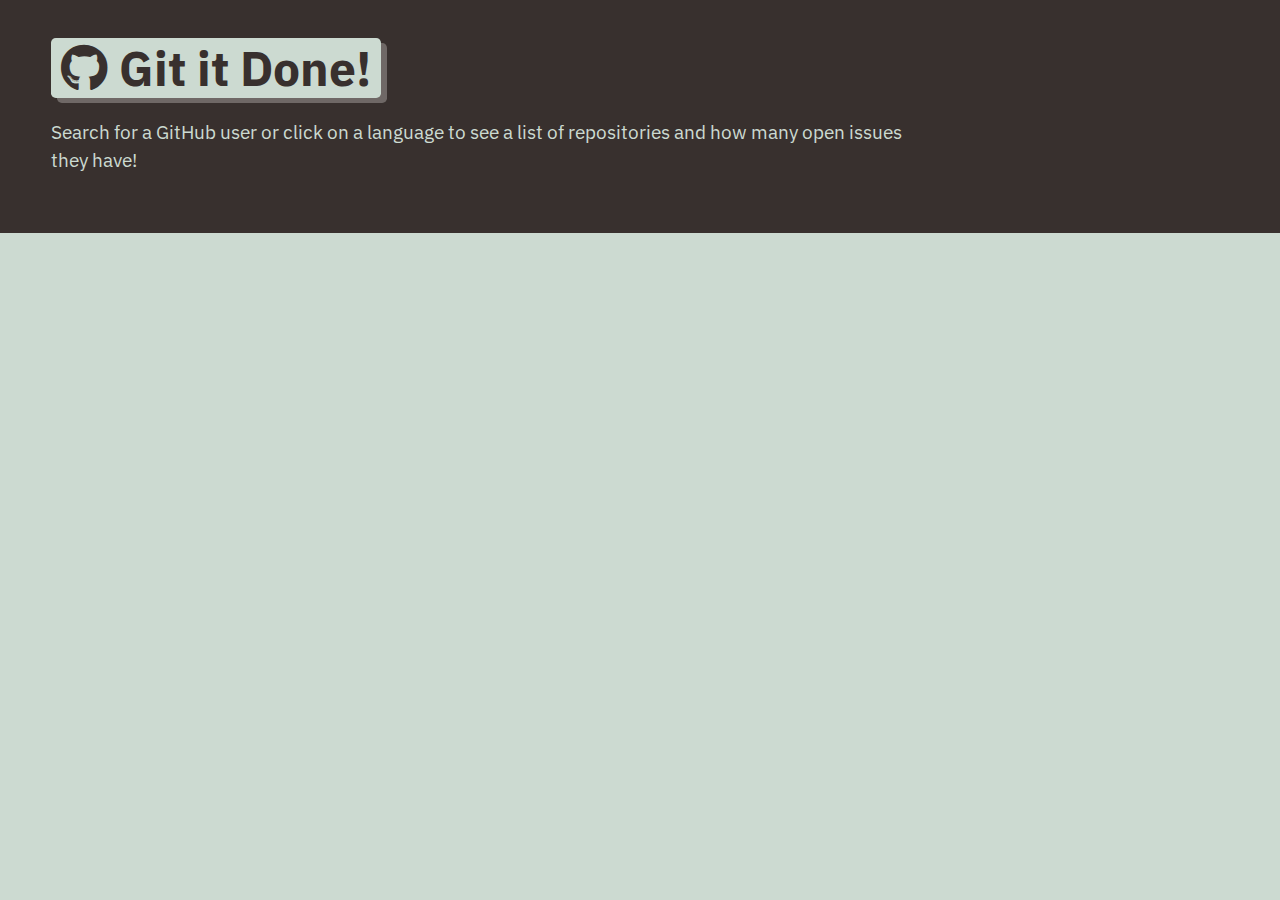
==== index.html @ 26aa4410 "DUNCARE" ====
<!DOCTYPE html>
<html lang="en">

<head>
  <meta charset="UTF-8">
  <meta name="viewport" content="width=device-width, initial-scale=1.0">
  <meta http-equiv="X-UA-Compatible" content="ie=edge">
  <link href="https://fonts.googleapis.com/css?family=IBM+Plex+Sans:400,400i,700&display=swap" rel="stylesheet">
  <link rel="stylesheet" href="https://cdnjs.cloudflare.com/ajax/libs/font-awesome/5.11.2/css/all.min.css">
  <link rel="stylesheet" href="./assets/css/style.css" />
  <title>Git it Done</title>
</head>

<body class="flex-column min-100-vh">
  <header class="hero">
    <h1 class="app-title"><i class="fab fa-github"></i> Git it Done!</h1>
    <p>Search for a GitHub user or click on a language to see a list of repositories and how many open issues they have!
    </p>
  </header>


  <main class="flex-row justify-space-between">

  </main>

</body>

</html>
---- assets/css/style.css ----
:root {
  --primary: #ccdad1;
  --secondary: #9caea9;
  --tertiary: #788585;
  --light-dark: #6f6866;
  --dark: #38302e;
  --border-radius: .3rem;
}

* {
  box-sizing: border-box;
}

body {
  background-color: var(--primary);
  margin: 0;
  padding: 0;
  font-family: "IBM Plex Sans", sans-serif;
  color: var(--dark);
  line-height: 1.5;
  font-size: 16px;
}

h1,
h2,
h3,
h4,
h5,
h6 {
  font-weight: 700;
  margin: 0;
  color: var(--dark);
  line-height: 1.25;
}

main {
  margin: 20px auto;
  width: 94%;
}

p {
  font-size: 1.2rem;
}

 .btn {
  font-size: 1.3rem;
  text-decoration:none;
  padding: 6px 5px;
  width: 100%;
  display: block;
  margin: 5px 0;
  border-radius: var(--border-radius);
  color: var(--primary);
  border: none;
  outline: none;
  background-color: var(--light-dark);
  box-shadow: 3px 3px var(--dark);
  transform: translate(-1px, -1px);
}

 .btn:hover {
  color: var(--primary);
  background-color: var(--tertiary);
  transform: translate(0, 0);
  box-shadow: 2px 2px var(--dark);
}

.btn-inline {
  display: inline;
}

.btn-back {
  border-radius: var(--border-radius);
  color: var(--primary);
  border: none;
  outline: none;
  background-color: var(--light-dark);
  box-shadow: 3px 3px var(--secondary);
  transform: translate(-1px, -1px);
  display: inline-block;
  width: auto;
  margin-top: 20px;
  padding: 15px;
  text-decoration: none;
  font-size: 1.2rem;
}

 .btn-back:hover {
  color: var(--primary);
  background-color: var(--tertiary);
  transform: translate(0, 0);
  box-shadow: 2px 2px var(--dark);
}

.hero {
  padding: 3% 4%;
  background-color: var(--dark);
  color: var(--primary);
}

.hero p {
  max-width: 75%;
}

.app-title {
  font-size: 3rem;
  background-color: var(--primary);
  color: var(--dark);
  padding: 0 10px;
  display: inline-block;
  border-radius: var(--border-radius);
  box-shadow: 6px 5px var(--light-dark);
}

.list-group {
  padding: 0;
  list-style: none;
}

.list-item {
  margin-bottom: 10px;
  padding: 1.5%;
  border-radius: var(--border-radius);
  background-color: var(--light-dark);
  color: var(--primary);
  text-decoration: none;
}

.list-item:hover {
  background-color: var(--dark);
}

.status-icon {
  padding: 2px 5px;
  margin: 0 5px;
  background-color: rgba(255,255,255, 1);
  border-radius: var(--border-radius);
}

.icon-danger {
  color: rgb(255, 70, 70);
}

.icon-success {
  color: rgb(29, 153, 255);
}

/* CARDS */
.card {
  margin: 0 0 20px 0;
  border: 3px solid var(--dark);
  border-radius: var(--border-radius);
}

.card-header {
  color: var(--primary);
  background-color: var(--dark);
  padding: 2.5%;
  border-radius: calc(.18rem - 1px) calc(.18rem - 1px) 0 0;
}

.card-body {
  padding: 2.5%;
}

/* FORM */
.form-label,
.form-input,
.form-textarea {
  display: block;
}

.form-label {
  font-size: 1.1rem;
  margin: 0 0 0 5px;
}

.form-input {
  width: 100%;
  padding: 3%;
  margin: 5px 0;
  font-size: 1.2rem;
  border: 2px solid var(--light-dark);
  border-radius: var(--border-radius);
}

/* HEIGHT / WIDTH UTILS */
.min-100-vh {
  min-height: 100vh;
}

.min-100-vw {
  min-width: 100vw;
}

/* FONT UTILS */
.text-uppercase {
  text-transform: uppercase;
}


/* FLEX CONTENT */
.flex-row {
  display: flex;
  flex-wrap: wrap;
}

.flex-column {
  display: flex;
  flex-direction: column;
  flex-wrap: wrap;
}

.justify-space-between {
  justify-content: space-between;
}

.justify-space-around {
  justify-content: space-around;
}

.justify-flex-start {
  justify-content: flex-start
}

.justify-flex-end {
  justify-content: flex-end;
}

.justify-center {
  justify-content: center;
}

.align-stretch {
  align-items: stretch;
}

.align-end {
  align-items: flex-end;
}

.align-center {
  align-items: center;
}

.col-auto {
  flex-grow: 1;
}

.col-1 {
  flex: 0 0 calc(100% * 1 / 12 - 2%);
}

.col-2 {
  flex: 0 0 calc(100% * 2 / 12 - 2%);
}

.col-3 {
  flex: 0 0 calc(100% * 3 / 12 - 2%);
}

.col-4 {
  flex: 0 0 calc(100% * 4 / 12 - 2%);
}

.col-5 {
  flex: 0 0 calc(100% * 5 / 12 - 2%);
}

.col-6 {
  flex: 0 0 calc(100% * 6 / 12 - 2%);
}

.col-7 {
  flex: 0 0 calc(100% * 7 / 12 - 2%);
}

.col-8 {
  flex: 0 0 calc(100% * 8 / 12 - 2%);
}

.col-9 {
  flex: 0 0 calc(100% * 9 / 12 - 2%);
}

.col-10 {
  flex: 0 0 calc(100% * 10 / 12 - 2%);
}

.col-11 {
  flex: 0 0 calc(100% * 11 / 12 - 2%);
}

.col-12 {
  flex: 0 0 100%;
}

/* col-sm */
@media screen and (min-width: 640px) {
  .col-sm-1 {
    flex: 0 0 calc(100% * 1 / 12 - 2%);
  }

  .col-sm-2 {
    flex: 0 0 calc(100% * 2 / 12 - 2%);
  }

  .col-sm-3 {
    flex: 0 0 calc(100% * 3 / 12 - 2%);
  }

  .col-sm-4 {
    flex: 0 0 calc(100% * 4 / 12 - 2%);
  }

  .col-sm-5 {
    flex: 0 0 calc(100% * 5 / 12 - 2%);
  }

  .col-sm-6 {
    flex: 0 0 calc(100% * 6 / 12 - 2%);
  }

  .col-sm-7 {
    flex: 0 0 calc(100% * 7 / 12 - 2%);
  }

  .col-sm-8 {
    flex: 0 0 calc(100% * 8 / 12 - 2%);
  }

  .col-sm-9 {
    flex: 0 0 calc(100% * 9 / 12 - 2%);
  }

  .col-sm-10 {
    flex: 0 0 calc(100% * 10 / 12 - 2%);
  }

  .col-sm-11 {
    flex: 0 0 calc(100% * 11 / 12 - 2%);
  }

  .col-sm-12 {
    flex: 0 0 100%;
  }
}


/* col-md */
@media screen and (min-width: 768px) {
  .col-md-1 {
    flex: 0 0 calc(100% * 1 / 12 - 2%);
  }

  .col-md-2 {
    flex: 0 0 calc(100% * 2 / 12 - 2%);
  }

  .col-md-3 {
    flex: 0 0 calc(100% * 3 / 12 - 2%);
  }

  .col-md-4 {
    flex: 0 0 calc(100% * 4 / 12 - 2%);
  }

  .col-md-5 {
    flex: 0 0 calc(100% * 5 / 12 - 2%);
  }

  .col-md-6 {
    flex: 0 0 calc(100% * 6 / 12 - 2%);
  }

  .col-md-7 {
    flex: 0 0 calc(100% * 7 / 12 - 2%);
  }

  .col-md-8 {
    flex: 0 0 calc(100% * 8 / 12 - 2%);
  }

  .col-md-9 {
    flex: 0 0 calc(100% * 9 / 12 - 2%);
  }

  .col-md-10 {
    flex: 0 0 calc(100% * 10 / 12 - 2%);
  }

  .col-md-11 {
    flex: 0 0 calc(100% * 11 / 12 - 2%);
  }

  .col-md-12 {
    flex: 0 0 100%;
  }
}

/* col-lg */
@media screen and (min-width: 992px) {
  .col-lg-1 {
    flex: 0 0 calc(100% * 1 / 12 - 2%);
  }

  .col-lg-2 {
    flex: 0 0 calc(100% * 2 / 12 - 2%);
  }

  .col-lg-3 {
    flex: 0 0 calc(100% * 3 / 12 - 2%);
  }

  .col-lg-4 {
    flex: 0 0 calc(100% * 4 / 12 - 2%);
  }

  .col-lg-5 {
    flex: 0 0 calc(100% * 5 / 12 - 2%);
  }

  .col-lg-6 {
    flex: 0 0 calc(100% * 6 / 12 - 2%);
  }

  .col-lg-7 {
    flex: 0 0 calc(100% * 7 / 12 - 2%);
  }

  .col-lg-8 {
    flex: 0 0 calc(100% * 8 / 12 - 2%);
  }

  .col-lg-9 {
    flex: 0 0 calc(100% * 9 / 12 - 2%);
  }

  .col-lg-10 {
    flex: 0 0 calc(100% * 10 / 12 - 2%);
  }

  .col-lg-11 {
    flex: 0 0 calc(100% * 11 / 12 - 2%);
  }

  .col-lg-12 {
    flex: 0 0 100%;
  }
}

/* col-xl */
@media screen and (min-width: 1200px) {
  .col-xl-1 {
    flex: 0 0 calc(100% * 1 / 12 - 2%);
  }

  .col-xl-2 {
    flex: 0 0 calc(100% * 2 / 12 - 2%);
  }

  .col-xl-3 {
    flex: 0 0 calc(100% * 3 / 12 - 2%);
  }

  .col-xl-4 {
    flex: 0 0 calc(100% * 4 / 12 - 2%);
  }

  .col-xl-5 {
    flex: 0 0 calc(100% * 5 / 12 - 2%);
  }

  .col-xl-6 {
    flex: 0 0 calc(100% * 6 / 12 - 2%);
  }

  .col-xl-7 {
    flex: 0 0 calc(100% * 7 / 12 - 2%);
  }

  .col-xl-8 {
    flex: 0 0 calc(100% * 8 / 12 - 2%);
  }

  .col-xl-9 {
    flex: 0 0 calc(100% * 9 / 12 - 2%);
  }

  .col-xl-10 {
    flex: 0 0 calc(100% * 10 / 12 - 2%);
  }

  .col-xl-11 {
    flex: 0 0 calc(100% * 11 / 12 - 2%);
  }

  .col-xl-12 {
    flex: 0 0 100%;
  }
}
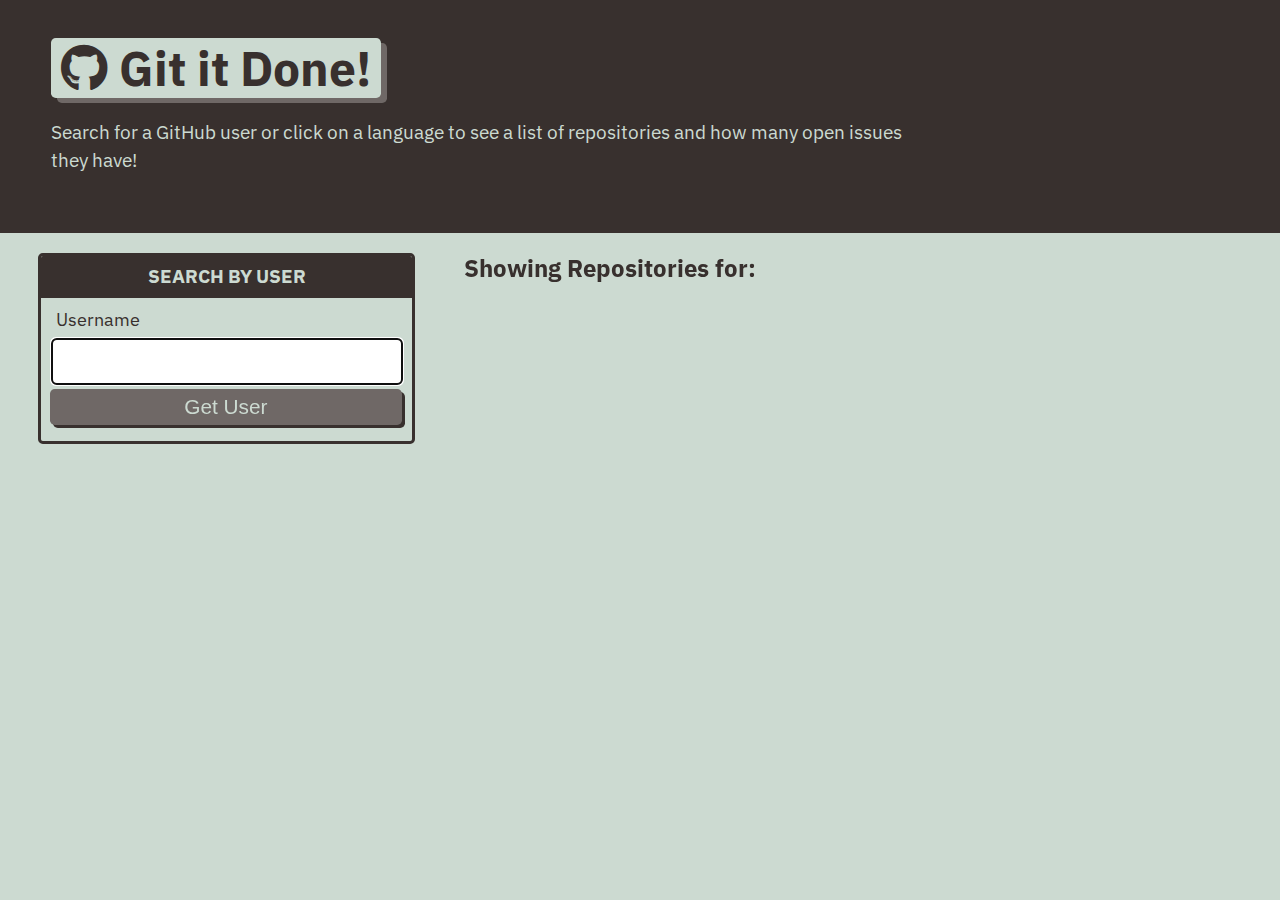
==== commit 4651f141: "Created HTML elements, appended results to page" ====
--- a/index.html
+++ b/index.html
@@ -2,27 +2,41 @@
 <html lang="en">
 
 <head>
-  <meta charset="UTF-8">
-  <meta name="viewport" content="width=device-width, initial-scale=1.0">
-  <meta http-equiv="X-UA-Compatible" content="ie=edge">
-  <link href="https://fonts.googleapis.com/css?family=IBM+Plex+Sans:400,400i,700&display=swap" rel="stylesheet">
-  <link rel="stylesheet" href="https://cdnjs.cloudflare.com/ajax/libs/font-awesome/5.11.2/css/all.min.css">
-  <link rel="stylesheet" href="./assets/css/style.css" />
-  <title>Git it Done</title>
+    <meta charset="UTF-8">
+    <meta name="viewport" content="width=device-width, initial-scale=1.0">
+    <meta http-equiv="X-UA-Compatible" content="ie=edge">
+    <link href="https://fonts.googleapis.com/css?family=IBM+Plex+Sans:400,400i,700&display=swap" rel="stylesheet">
+    <link rel="stylesheet" href="https://cdnjs.cloudflare.com/ajax/libs/font-awesome/5.11.2/css/all.min.css">
+    <link rel="stylesheet" href="./assets/css/style.css" />
+    <title>Git it Done</title>
 </head>
 
 <body class="flex-column min-100-vh">
-  <header class="hero">
-    <h1 class="app-title"><i class="fab fa-github"></i> Git it Done!</h1>
-    <p>Search for a GitHub user or click on a language to see a list of repositories and how many open issues they have!
-    </p>
-  </header>
+    <header class="hero">
+        <h1 class="app-title"><i class="fab fa-github"></i> Git it Done!</h1>
+        <p>Search for a GitHub user or click on a language to see a list of repositories and how many open issues they have!
+        </p>
+    </header>
 
 
-  <main class="flex-row justify-space-between">
+    <main class="flex-row justify-space-between">
+        <div class="col-12 col-md-4">
+            <div class="card">
+                <h3 class="card-header text-uppercase text-center">Search By User</h3>
+                <form id="user-form" class="card-body">
+                    <label for="username" class="form-label">Username</label>
+                    <input name="username" type="text" id="username" autofocus="true" class="form-input" />
+                    <button type="submit" class="btn">Get User</button>
+                </form>
+            </div>
+        </div>
 
-  </main>
-
+        <div class="col-12 col-md-8">
+            <h2 class="subtitle">Showing Repositories for: <span id="repo-search-term"></span></h2>
+            <div id="repos-container" class="list-group"></div>
+        </div>
+    </main>
+    <script src="assets\js\homepage.js"></script>
 </body>
 
 </html>--- a/assets/css/style.css
+++ b/assets/css/style.css
@@ -1,24 +1,24 @@
 :root {
-  --primary: #ccdad1;
-  --secondary: #9caea9;
-  --tertiary: #788585;
-  --light-dark: #6f6866;
-  --dark: #38302e;
-  --border-radius: .3rem;
+    --primary: #ccdad1;
+    --secondary: #9caea9;
+    --tertiary: #788585;
+    --light-dark: #6f6866;
+    --dark: #38302e;
+    --border-radius: .3rem;
 }
 
 * {
-  box-sizing: border-box;
+    box-sizing: border-box;
 }
 
 body {
-  background-color: var(--primary);
-  margin: 0;
-  padding: 0;
-  font-family: "IBM Plex Sans", sans-serif;
-  color: var(--dark);
-  line-height: 1.5;
-  font-size: 16px;
+    background-color: var(--primary);
+    margin: 0;
+    padding: 0;
+    font-family: "IBM Plex Sans", sans-serif;
+    color: var(--dark);
+    line-height: 1.5;
+    font-size: 16px;
 }
 
 h1,
@@ -27,477 +27,451 @@
 h4,
 h5,
 h6 {
-  font-weight: 700;
-  margin: 0;
-  color: var(--dark);
-  line-height: 1.25;
+    font-weight: 700;
+    margin: 0;
+    color: var(--dark);
+    line-height: 1.25;
 }
 
 main {
-  margin: 20px auto;
-  width: 94%;
+    margin: 20px auto;
+    width: 94%;
 }
 
 p {
-  font-size: 1.2rem;
-}
-
- .btn {
-  font-size: 1.3rem;
-  text-decoration:none;
-  padding: 6px 5px;
-  width: 100%;
-  display: block;
-  margin: 5px 0;
-  border-radius: var(--border-radius);
-  color: var(--primary);
-  border: none;
-  outline: none;
-  background-color: var(--light-dark);
-  box-shadow: 3px 3px var(--dark);
-  transform: translate(-1px, -1px);
-}
-
- .btn:hover {
-  color: var(--primary);
-  background-color: var(--tertiary);
-  transform: translate(0, 0);
-  box-shadow: 2px 2px var(--dark);
+    font-size: 1.2rem;
+}
+
+.btn {
+    font-size: 1.3rem;
+    text-decoration: none;
+    padding: 6px 5px;
+    width: 100%;
+    display: block;
+    margin: 5px 0;
+    border-radius: var(--border-radius);
+    color: var(--primary);
+    border: none;
+    outline: none;
+    background-color: var(--light-dark);
+    box-shadow: 3px 3px var(--dark);
+    transform: translate(-1px, -1px);
+}
+
+.btn:hover {
+    color: var(--primary);
+    background-color: var(--tertiary);
+    transform: translate(0, 0);
+    box-shadow: 2px 2px var(--dark);
 }
 
 .btn-inline {
-  display: inline;
+    display: inline;
 }
 
 .btn-back {
-  border-radius: var(--border-radius);
-  color: var(--primary);
-  border: none;
-  outline: none;
-  background-color: var(--light-dark);
-  box-shadow: 3px 3px var(--secondary);
-  transform: translate(-1px, -1px);
-  display: inline-block;
-  width: auto;
-  margin-top: 20px;
-  padding: 15px;
-  text-decoration: none;
-  font-size: 1.2rem;
-}
-
- .btn-back:hover {
-  color: var(--primary);
-  background-color: var(--tertiary);
-  transform: translate(0, 0);
-  box-shadow: 2px 2px var(--dark);
+    border-radius: var(--border-radius);
+    color: var(--primary);
+    border: none;
+    outline: none;
+    background-color: var(--light-dark);
+    box-shadow: 3px 3px var(--secondary);
+    transform: translate(-1px, -1px);
+    display: inline-block;
+    width: auto;
+    margin-top: 20px;
+    padding: 15px;
+    text-decoration: none;
+    font-size: 1.2rem;
+}
+
+.btn-back:hover {
+    color: var(--primary);
+    background-color: var(--tertiary);
+    transform: translate(0, 0);
+    box-shadow: 2px 2px var(--dark);
 }
 
 .hero {
-  padding: 3% 4%;
-  background-color: var(--dark);
-  color: var(--primary);
+    padding: 3% 4%;
+    background-color: var(--dark);
+    color: var(--primary);
 }
 
 .hero p {
-  max-width: 75%;
+    max-width: 75%;
 }
 
 .app-title {
-  font-size: 3rem;
-  background-color: var(--primary);
-  color: var(--dark);
-  padding: 0 10px;
-  display: inline-block;
-  border-radius: var(--border-radius);
-  box-shadow: 6px 5px var(--light-dark);
+    font-size: 3rem;
+    background-color: var(--primary);
+    color: var(--dark);
+    padding: 0 10px;
+    display: inline-block;
+    border-radius: var(--border-radius);
+    box-shadow: 6px 5px var(--light-dark);
 }
 
 .list-group {
-  padding: 0;
-  list-style: none;
+    padding: 0;
+    list-style: none;
 }
 
 .list-item {
-  margin-bottom: 10px;
-  padding: 1.5%;
-  border-radius: var(--border-radius);
-  background-color: var(--light-dark);
-  color: var(--primary);
-  text-decoration: none;
+    margin-bottom: 10px;
+    padding: 1.5%;
+    border-radius: var(--border-radius);
+    background-color: var(--light-dark);
+    color: var(--primary);
+    text-decoration: none;
 }
 
 .list-item:hover {
-  background-color: var(--dark);
+    background-color: var(--dark);
 }
 
 .status-icon {
-  padding: 2px 5px;
-  margin: 0 5px;
-  background-color: rgba(255,255,255, 1);
-  border-radius: var(--border-radius);
+    padding: 2px 5px;
+    margin: 0 5px;
+    background-color: rgba(255, 255, 255, 1);
+    border-radius: var(--border-radius);
 }
 
 .icon-danger {
-  color: rgb(255, 70, 70);
+    color: rgb(255, 70, 70);
 }
 
 .icon-success {
-  color: rgb(29, 153, 255);
-}
+    color: rgb(29, 153, 255);
+}
+
 
 /* CARDS */
+
 .card {
-  margin: 0 0 20px 0;
-  border: 3px solid var(--dark);
-  border-radius: var(--border-radius);
+    margin: 0 0 20px 0;
+    border: 3px solid var(--dark);
+    border-radius: var(--border-radius);
 }
 
 .card-header {
-  color: var(--primary);
-  background-color: var(--dark);
-  padding: 2.5%;
-  border-radius: calc(.18rem - 1px) calc(.18rem - 1px) 0 0;
+    color: var(--primary);
+    background-color: var(--dark);
+    padding: 2.5%;
+    border-radius: calc(.18rem - 1px) calc(.18rem - 1px) 0 0;
 }
 
 .card-body {
-  padding: 2.5%;
-}
+    padding: 2.5%;
+}
+
 
 /* FORM */
+
 .form-label,
 .form-input,
 .form-textarea {
-  display: block;
+    display: block;
 }
 
 .form-label {
-  font-size: 1.1rem;
-  margin: 0 0 0 5px;
+    font-size: 1.1rem;
+    margin: 0 0 0 5px;
 }
 
 .form-input {
-  width: 100%;
-  padding: 3%;
-  margin: 5px 0;
-  font-size: 1.2rem;
-  border: 2px solid var(--light-dark);
-  border-radius: var(--border-radius);
-}
+    width: 100%;
+    padding: 3%;
+    margin: 5px 0;
+    font-size: 1.2rem;
+    border: 2px solid var(--light-dark);
+    border-radius: var(--border-radius);
+}
+
 
 /* HEIGHT / WIDTH UTILS */
+
 .min-100-vh {
-  min-height: 100vh;
+    min-height: 100vh;
 }
 
 .min-100-vw {
-  min-width: 100vw;
-}
+    min-width: 100vw;
+}
+
 
 /* FONT UTILS */
+
 .text-uppercase {
-  text-transform: uppercase;
+    text-transform: uppercase;
+}
+
+.text-center {
+    text-align: center;
 }
 
 
 /* FLEX CONTENT */
+
 .flex-row {
-  display: flex;
-  flex-wrap: wrap;
+    display: flex;
+    flex-wrap: wrap;
 }
 
 .flex-column {
-  display: flex;
-  flex-direction: column;
-  flex-wrap: wrap;
+    display: flex;
+    flex-direction: column;
+    flex-wrap: wrap;
 }
 
 .justify-space-between {
-  justify-content: space-between;
+    justify-content: space-between;
 }
 
 .justify-space-around {
-  justify-content: space-around;
+    justify-content: space-around;
 }
 
 .justify-flex-start {
-  justify-content: flex-start
+    justify-content: flex-start
 }
 
 .justify-flex-end {
-  justify-content: flex-end;
+    justify-content: flex-end;
 }
 
 .justify-center {
-  justify-content: center;
+    justify-content: center;
 }
 
 .align-stretch {
-  align-items: stretch;
+    align-items: stretch;
 }
 
 .align-end {
-  align-items: flex-end;
+    align-items: flex-end;
 }
 
 .align-center {
-  align-items: center;
+    align-items: center;
 }
 
 .col-auto {
-  flex-grow: 1;
+    flex-grow: 1;
 }
 
 .col-1 {
-  flex: 0 0 calc(100% * 1 / 12 - 2%);
+    flex: 0 0 calc(100% * 1 / 12 - 2%);
 }
 
 .col-2 {
-  flex: 0 0 calc(100% * 2 / 12 - 2%);
+    flex: 0 0 calc(100% * 2 / 12 - 2%);
 }
 
 .col-3 {
-  flex: 0 0 calc(100% * 3 / 12 - 2%);
+    flex: 0 0 calc(100% * 3 / 12 - 2%);
 }
 
 .col-4 {
-  flex: 0 0 calc(100% * 4 / 12 - 2%);
+    flex: 0 0 calc(100% * 4 / 12 - 2%);
 }
 
 .col-5 {
-  flex: 0 0 calc(100% * 5 / 12 - 2%);
+    flex: 0 0 calc(100% * 5 / 12 - 2%);
 }
 
 .col-6 {
-  flex: 0 0 calc(100% * 6 / 12 - 2%);
+    flex: 0 0 calc(100% * 6 / 12 - 2%);
 }
 
 .col-7 {
-  flex: 0 0 calc(100% * 7 / 12 - 2%);
+    flex: 0 0 calc(100% * 7 / 12 - 2%);
 }
 
 .col-8 {
-  flex: 0 0 calc(100% * 8 / 12 - 2%);
+    flex: 0 0 calc(100% * 8 / 12 - 2%);
 }
 
 .col-9 {
-  flex: 0 0 calc(100% * 9 / 12 - 2%);
+    flex: 0 0 calc(100% * 9 / 12 - 2%);
 }
 
 .col-10 {
-  flex: 0 0 calc(100% * 10 / 12 - 2%);
+    flex: 0 0 calc(100% * 10 / 12 - 2%);
 }
 
 .col-11 {
-  flex: 0 0 calc(100% * 11 / 12 - 2%);
+    flex: 0 0 calc(100% * 11 / 12 - 2%);
 }
 
 .col-12 {
-  flex: 0 0 100%;
-}
+    flex: 0 0 100%;
+}
+
 
 /* col-sm */
+
 @media screen and (min-width: 640px) {
-  .col-sm-1 {
-    flex: 0 0 calc(100% * 1 / 12 - 2%);
-  }
-
-  .col-sm-2 {
-    flex: 0 0 calc(100% * 2 / 12 - 2%);
-  }
-
-  .col-sm-3 {
-    flex: 0 0 calc(100% * 3 / 12 - 2%);
-  }
-
-  .col-sm-4 {
-    flex: 0 0 calc(100% * 4 / 12 - 2%);
-  }
-
-  .col-sm-5 {
-    flex: 0 0 calc(100% * 5 / 12 - 2%);
-  }
-
-  .col-sm-6 {
-    flex: 0 0 calc(100% * 6 / 12 - 2%);
-  }
-
-  .col-sm-7 {
-    flex: 0 0 calc(100% * 7 / 12 - 2%);
-  }
-
-  .col-sm-8 {
-    flex: 0 0 calc(100% * 8 / 12 - 2%);
-  }
-
-  .col-sm-9 {
-    flex: 0 0 calc(100% * 9 / 12 - 2%);
-  }
-
-  .col-sm-10 {
-    flex: 0 0 calc(100% * 10 / 12 - 2%);
-  }
-
-  .col-sm-11 {
-    flex: 0 0 calc(100% * 11 / 12 - 2%);
-  }
-
-  .col-sm-12 {
-    flex: 0 0 100%;
-  }
+    .col-sm-1 {
+        flex: 0 0 calc(100% * 1 / 12 - 2%);
+    }
+    .col-sm-2 {
+        flex: 0 0 calc(100% * 2 / 12 - 2%);
+    }
+    .col-sm-3 {
+        flex: 0 0 calc(100% * 3 / 12 - 2%);
+    }
+    .col-sm-4 {
+        flex: 0 0 calc(100% * 4 / 12 - 2%);
+    }
+    .col-sm-5 {
+        flex: 0 0 calc(100% * 5 / 12 - 2%);
+    }
+    .col-sm-6 {
+        flex: 0 0 calc(100% * 6 / 12 - 2%);
+    }
+    .col-sm-7 {
+        flex: 0 0 calc(100% * 7 / 12 - 2%);
+    }
+    .col-sm-8 {
+        flex: 0 0 calc(100% * 8 / 12 - 2%);
+    }
+    .col-sm-9 {
+        flex: 0 0 calc(100% * 9 / 12 - 2%);
+    }
+    .col-sm-10 {
+        flex: 0 0 calc(100% * 10 / 12 - 2%);
+    }
+    .col-sm-11 {
+        flex: 0 0 calc(100% * 11 / 12 - 2%);
+    }
+    .col-sm-12 {
+        flex: 0 0 100%;
+    }
 }
 
 
 /* col-md */
+
 @media screen and (min-width: 768px) {
-  .col-md-1 {
-    flex: 0 0 calc(100% * 1 / 12 - 2%);
-  }
-
-  .col-md-2 {
-    flex: 0 0 calc(100% * 2 / 12 - 2%);
-  }
-
-  .col-md-3 {
-    flex: 0 0 calc(100% * 3 / 12 - 2%);
-  }
-
-  .col-md-4 {
-    flex: 0 0 calc(100% * 4 / 12 - 2%);
-  }
-
-  .col-md-5 {
-    flex: 0 0 calc(100% * 5 / 12 - 2%);
-  }
-
-  .col-md-6 {
-    flex: 0 0 calc(100% * 6 / 12 - 2%);
-  }
-
-  .col-md-7 {
-    flex: 0 0 calc(100% * 7 / 12 - 2%);
-  }
-
-  .col-md-8 {
-    flex: 0 0 calc(100% * 8 / 12 - 2%);
-  }
-
-  .col-md-9 {
-    flex: 0 0 calc(100% * 9 / 12 - 2%);
-  }
-
-  .col-md-10 {
-    flex: 0 0 calc(100% * 10 / 12 - 2%);
-  }
-
-  .col-md-11 {
-    flex: 0 0 calc(100% * 11 / 12 - 2%);
-  }
-
-  .col-md-12 {
-    flex: 0 0 100%;
-  }
-}
+    .col-md-1 {
+        flex: 0 0 calc(100% * 1 / 12 - 2%);
+    }
+    .col-md-2 {
+        flex: 0 0 calc(100% * 2 / 12 - 2%);
+    }
+    .col-md-3 {
+        flex: 0 0 calc(100% * 3 / 12 - 2%);
+    }
+    .col-md-4 {
+        flex: 0 0 calc(100% * 4 / 12 - 2%);
+    }
+    .col-md-5 {
+        flex: 0 0 calc(100% * 5 / 12 - 2%);
+    }
+    .col-md-6 {
+        flex: 0 0 calc(100% * 6 / 12 - 2%);
+    }
+    .col-md-7 {
+        flex: 0 0 calc(100% * 7 / 12 - 2%);
+    }
+    .col-md-8 {
+        flex: 0 0 calc(100% * 8 / 12 - 2%);
+    }
+    .col-md-9 {
+        flex: 0 0 calc(100% * 9 / 12 - 2%);
+    }
+    .col-md-10 {
+        flex: 0 0 calc(100% * 10 / 12 - 2%);
+    }
+    .col-md-11 {
+        flex: 0 0 calc(100% * 11 / 12 - 2%);
+    }
+    .col-md-12 {
+        flex: 0 0 100%;
+    }
+}
+
 
 /* col-lg */
+
 @media screen and (min-width: 992px) {
-  .col-lg-1 {
-    flex: 0 0 calc(100% * 1 / 12 - 2%);
-  }
-
-  .col-lg-2 {
-    flex: 0 0 calc(100% * 2 / 12 - 2%);
-  }
-
-  .col-lg-3 {
-    flex: 0 0 calc(100% * 3 / 12 - 2%);
-  }
-
-  .col-lg-4 {
-    flex: 0 0 calc(100% * 4 / 12 - 2%);
-  }
-
-  .col-lg-5 {
-    flex: 0 0 calc(100% * 5 / 12 - 2%);
-  }
-
-  .col-lg-6 {
-    flex: 0 0 calc(100% * 6 / 12 - 2%);
-  }
-
-  .col-lg-7 {
-    flex: 0 0 calc(100% * 7 / 12 - 2%);
-  }
-
-  .col-lg-8 {
-    flex: 0 0 calc(100% * 8 / 12 - 2%);
-  }
-
-  .col-lg-9 {
-    flex: 0 0 calc(100% * 9 / 12 - 2%);
-  }
-
-  .col-lg-10 {
-    flex: 0 0 calc(100% * 10 / 12 - 2%);
-  }
-
-  .col-lg-11 {
-    flex: 0 0 calc(100% * 11 / 12 - 2%);
-  }
-
-  .col-lg-12 {
-    flex: 0 0 100%;
-  }
-}
+    .col-lg-1 {
+        flex: 0 0 calc(100% * 1 / 12 - 2%);
+    }
+    .col-lg-2 {
+        flex: 0 0 calc(100% * 2 / 12 - 2%);
+    }
+    .col-lg-3 {
+        flex: 0 0 calc(100% * 3 / 12 - 2%);
+    }
+    .col-lg-4 {
+        flex: 0 0 calc(100% * 4 / 12 - 2%);
+    }
+    .col-lg-5 {
+        flex: 0 0 calc(100% * 5 / 12 - 2%);
+    }
+    .col-lg-6 {
+        flex: 0 0 calc(100% * 6 / 12 - 2%);
+    }
+    .col-lg-7 {
+        flex: 0 0 calc(100% * 7 / 12 - 2%);
+    }
+    .col-lg-8 {
+        flex: 0 0 calc(100% * 8 / 12 - 2%);
+    }
+    .col-lg-9 {
+        flex: 0 0 calc(100% * 9 / 12 - 2%);
+    }
+    .col-lg-10 {
+        flex: 0 0 calc(100% * 10 / 12 - 2%);
+    }
+    .col-lg-11 {
+        flex: 0 0 calc(100% * 11 / 12 - 2%);
+    }
+    .col-lg-12 {
+        flex: 0 0 100%;
+    }
+}
+
 
 /* col-xl */
+
 @media screen and (min-width: 1200px) {
-  .col-xl-1 {
-    flex: 0 0 calc(100% * 1 / 12 - 2%);
-  }
-
-  .col-xl-2 {
-    flex: 0 0 calc(100% * 2 / 12 - 2%);
-  }
-
-  .col-xl-3 {
-    flex: 0 0 calc(100% * 3 / 12 - 2%);
-  }
-
-  .col-xl-4 {
-    flex: 0 0 calc(100% * 4 / 12 - 2%);
-  }
-
-  .col-xl-5 {
-    flex: 0 0 calc(100% * 5 / 12 - 2%);
-  }
-
-  .col-xl-6 {
-    flex: 0 0 calc(100% * 6 / 12 - 2%);
-  }
-
-  .col-xl-7 {
-    flex: 0 0 calc(100% * 7 / 12 - 2%);
-  }
-
-  .col-xl-8 {
-    flex: 0 0 calc(100% * 8 / 12 - 2%);
-  }
-
-  .col-xl-9 {
-    flex: 0 0 calc(100% * 9 / 12 - 2%);
-  }
-
-  .col-xl-10 {
-    flex: 0 0 calc(100% * 10 / 12 - 2%);
-  }
-
-  .col-xl-11 {
-    flex: 0 0 calc(100% * 11 / 12 - 2%);
-  }
-
-  .col-xl-12 {
-    flex: 0 0 100%;
-  }
-}
-
-
+    .col-xl-1 {
+        flex: 0 0 calc(100% * 1 / 12 - 2%);
+    }
+    .col-xl-2 {
+        flex: 0 0 calc(100% * 2 / 12 - 2%);
+    }
+    .col-xl-3 {
+        flex: 0 0 calc(100% * 3 / 12 - 2%);
+    }
+    .col-xl-4 {
+        flex: 0 0 calc(100% * 4 / 12 - 2%);
+    }
+    .col-xl-5 {
+        flex: 0 0 calc(100% * 5 / 12 - 2%);
+    }
+    .col-xl-6 {
+        flex: 0 0 calc(100% * 6 / 12 - 2%);
+    }
+    .col-xl-7 {
+        flex: 0 0 calc(100% * 7 / 12 - 2%);
+    }
+    .col-xl-8 {
+        flex: 0 0 calc(100% * 8 / 12 - 2%);
+    }
+    .col-xl-9 {
+        flex: 0 0 calc(100% * 9 / 12 - 2%);
+    }
+    .col-xl-10 {
+        flex: 0 0 calc(100% * 10 / 12 - 2%);
+    }
+    .col-xl-11 {
+        flex: 0 0 calc(100% * 11 / 12 - 2%);
+    }
+    .col-xl-12 {
+        flex: 0 0 100%;
+    }
+}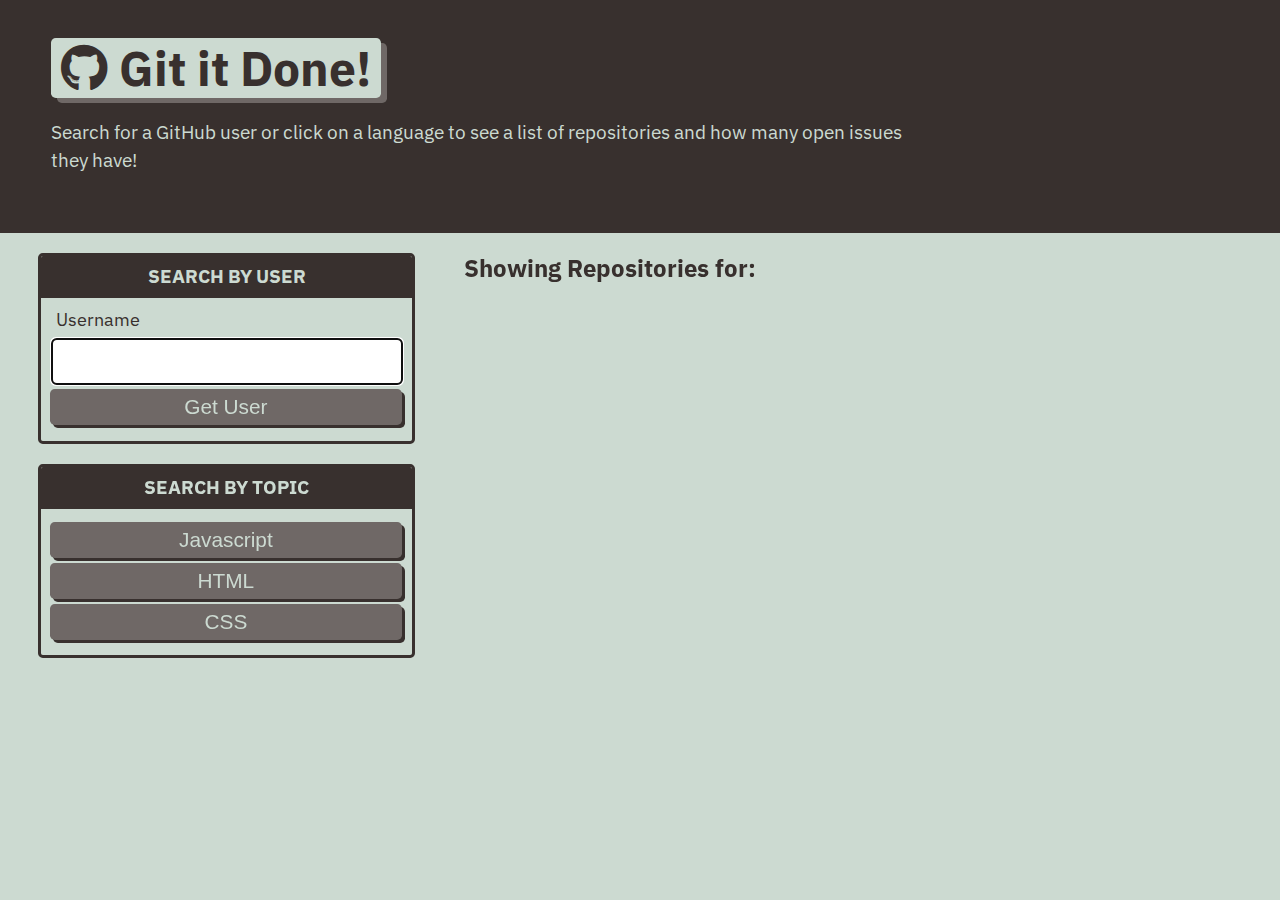
==== commit fe5af310: "added extra search parameters and buttons" ====
--- a/index.html
+++ b/index.html
@@ -29,6 +29,14 @@
                     <button type="submit" class="btn">Get User</button>
                 </form>
             </div>
+            <div class="card">
+                <h3 class="card-header text-uppercase text-center">Search By topic</h3>
+                <div id="language-buttons" class="card-body">
+                    <button type="submit" class="btn" data-language="javascript">Javascript</button>
+                    <button type="submit" class="btn" data-language="html">HTML</button>
+                    <button type="submit" class="btn" data-language="css">CSS</button>
+                </div>
+            </div>
         </div>
 
         <div class="col-12 col-md-8">
